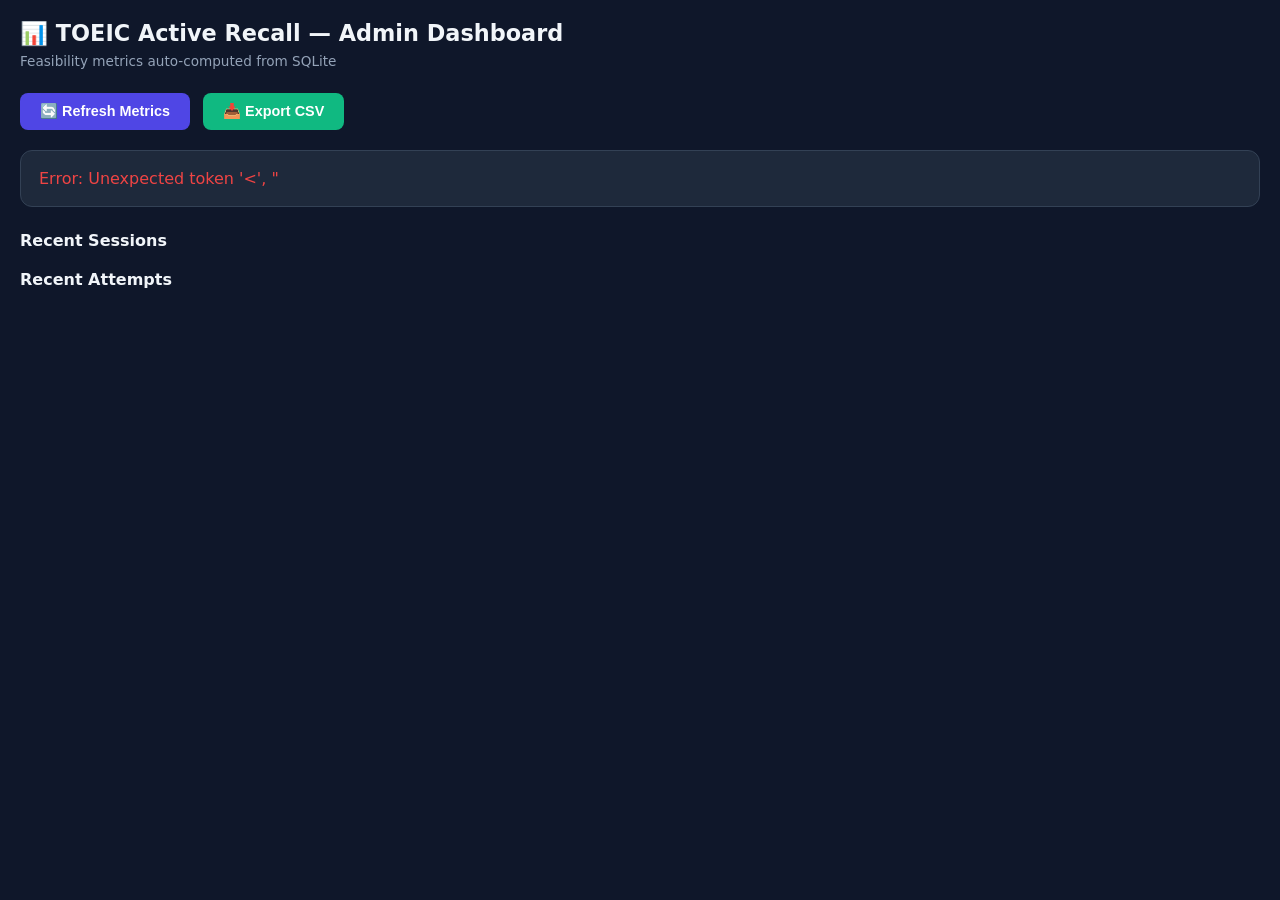
==== frontend/admin.html @ 5236ddc2 "feat: TOEIC Active Recall Battle — Phase 1 (sentence) + Phase 2 (explanation), CSS pixel art monster" ====
<!DOCTYPE html>
<html lang="en">
<head>
<meta charset="UTF-8">
<meta name="viewport" content="width=device-width, initial-scale=1.0">
<title>Admin Dashboard — TOEIC Pilot</title>
<style>
  :root { --bg: #0f172a; --card: #1e293b; --text: #f1f5f9; --primary: #4f46e5;
          --success: #10b981; --danger: #ef4444; --warn: #f59e0b;
          --border: #334155; --text-muted: #94a3b8; }
  * { box-sizing: border-box; margin: 0; padding: 0; }
  body { background: var(--bg); color: var(--text); font-family: 'Segoe UI', system-ui, sans-serif;
         min-height: 100vh; padding: 20px; }
  h1 { font-size: 1.4rem; margin-bottom: 6px; }
  .subtitle { color: var(--text-muted); font-size: 0.85rem; margin-bottom: 24px; }
  .grid { display: grid; grid-template-columns: repeat(auto-fit, minmax(280px, 1fr)); gap: 16px; margin-bottom: 24px; }
  .metric-card { background: var(--card); border-radius: 12px; padding: 18px; border: 1px solid var(--border); }
  .metric-card h3 { font-size: 0.78rem; color: var(--text-muted); text-transform: uppercase; letter-spacing: 0.5px; margin-bottom: 6px; }
  .metric-card .value { font-size: 1.8rem; font-weight: 900; }
  .metric-card .criterion { font-size: 0.8rem; margin-top: 4px; }
  .go { color: var(--success); }
  .modify { color: var(--danger); }
  .btn { padding: 10px 20px; border-radius: 8px; border: none; font-size: 0.9rem; cursor: pointer; font-weight: 600; }
  .btn-primary { background: var(--primary); color: white; margin-right: 8px; }
  .btn-success { background: var(--success); color: white; }
  #raw-data { background: var(--card); border-radius: 12px; padding: 18px; border: 1px solid var(--border);
              max-height: 500px; overflow-y: auto; margin-top: 16px; display: none; }
  pre { font-size: 0.78rem; color: var(--text-muted); white-space: pre-wrap; }
  .section-title { font-size: 1rem; font-weight: 700; margin: 20px 0 12px; }
  table { width: 100%; border-collapse: collapse; font-size: 0.8rem; margin-top: 12px; }
  th, td { text-align: left; padding: 8px 10px; border-bottom: 1px solid var(--border); }
  th { color: var(--text-muted); font-weight: 600; text-transform: uppercase; font-size: 0.72rem; letter-spacing: 0.5px; }
  #loading { color: var(--text-muted); padding: 20px 0; }
</style>
</head>
<body>
<h1>📊 TOEIC Active Recall — Admin Dashboard</h1>
<p class="subtitle">Feasibility metrics auto-computed from SQLite</p>

<div style="margin-bottom:20px;">
  <button class="btn btn-primary" onclick="loadMetrics()">🔄 Refresh Metrics</button>
  <button class="btn btn-success" onclick="exportCSV()">📥 Export CSV</button>
</div>

<div class="grid" id="metrics-grid">
  <div id="loading">Loading... click Refresh Metrics</div>
</div>

<div class="section-title">Recent Sessions</div>
<div id="sessions-table"></div>

<div class="section-title">Recent Attempts</div>
<div id="attempts-table"></div>

<div id="raw-data"><pre id="raw-json"></pre></div>

<script>
async function loadMetrics() {
  try {
    const [mRes, eRes] = await Promise.all([
      fetch('/api/admin/metrics'),
      fetch('/api/admin/export')
    ]);
    const metrics = await mRes.json();
    const data = await eRes.json();
    renderMetrics(metrics);
    renderSessions(data.sessions || []);
    renderAttempts((data.attempts || []).slice(-30));
  } catch (e) {
    document.getElementById("metrics-grid").innerHTML =
      `<div class="metric-card"><span style="color:var(--danger)">Error: ${e.message}</span></div>`;
  }
}

function renderMetrics(m) {
  const items = [
    { label: "Session Completion", value: (m.session_completion_rate * 100).toFixed(1) + "%", go: m.session_completion_go, criterion: "≥ 80%" },
    { label: "Attrition Rate", value: (m.attrition_rate * 100).toFixed(1) + "%", go: m.attrition_go, criterion: "≤ 15%" },
    { label: "Mean Latency", value: m.mean_latency_ms + " ms", go: m.latency_go, criterion: "< 200 ms" },
    { label: "dB Gate Pass Rate", value: (m.db_pass_rate * 100).toFixed(1) + "%", go: m.db_pass_go, criterion: "≥ 85%" },
    { label: "Cosine Score SD", value: m.cosine_sd.toFixed(4), go: m.cosine_go, criterion: "< 0.05" },
    { label: "Bypass Rate", value: (m.bypass_rate * 100).toFixed(1) + "%", go: m.bypass_go, criterion: "≤ 20%" },
  ];

  document.getElementById("metrics-grid").innerHTML = items.map(item => `
    <div class="metric-card">
      <h3>${item.label}</h3>
      <div class="value" style="color:${item.go ? 'var(--success)' : 'var(--danger)'}">${item.value}</div>
      <div class="criterion ${item.go ? 'go' : 'modify'}">${item.go ? '✅ GO' : '❌ MODIFY'} — criterion: ${item.criterion}</div>
    </div>
  `).join("");
}

function renderSessions(sessions) {
  if (!sessions.length) {
    document.getElementById("sessions-table").innerHTML = "<p style='color:var(--text-muted)'>No sessions yet.</p>";
    return;
  }
  const rows = sessions.slice(-20).reverse().map(s =>
    `<tr><td>${s.timestamp?.slice(0,19)||''}</td><td>${s.participant_id}</td><td>Day ${s.day}</td><td>${s.score}/${s.total}</td></tr>`
  ).join("");
  document.getElementById("sessions-table").innerHTML = `
    <table><thead><tr><th>Time</th><th>PID</th><th>Day</th><th>Score</th></tr></thead><tbody>${rows}</tbody></table>`;
}

function renderAttempts(attempts) {
  if (!attempts.length) {
    document.getElementById("attempts-table").innerHTML = "<p style='color:var(--text-muted)'>No attempts yet.</p>";
    return;
  }
  const rows = attempts.reverse().map(a =>
    `<tr><td>${a.timestamp?.slice(0,19)||''}</td><td>${a.participant_id}</td><td>${a.question_id}</td>
     <td>${a.db_pass?'✅':'❌'}</td><td>${a.cosine_score?.toFixed(2)||'-'}</td>
     <td>${a.passed?'✅':'❌'}</td><td>${a.latency_ms}ms</td></tr>`
  ).join("");
  document.getElementById("attempts-table").innerHTML = `
    <table><thead><tr><th>Time</th><th>PID</th><th>QID</th><th>dB</th><th>Cos</th><th>Pass</th><th>Latency</th></tr></thead><tbody>${rows}</tbody></table>`;
}

async function exportCSV() {
  const res = await fetch('/api/admin/export');
  const data = await res.json();
  const att = data.attempts || [];
  const header = "timestamp,participant_id,question_id,attempt_num,db_pass,stt_text,cosine_score,passed,bypass_used,latency_ms";
  const rows = att.map(a =>
    `"${a.timestamp||''}","${a.participant_id||''}","${a.question_id||''}",${a.attempt_num||0},${a.db_pass||0},"${(a.stt_text||'').replace(/"/g,'""')}",${a.cosine_score||0},${a.passed||0},${a.bypass_used||0},${a.latency_ms||0}`
  );
  const csv = header + "\n" + rows.join("\n");
  const blob = new Blob([csv], { type: "text/csv" });
  const a = document.createElement("a");
  a.href = URL.createObjectURL(blob);
  a.download = "toeic_pilot_data.csv";
  a.click();
}

// Auto-load on open
loadMetrics();
</script>
</body>
</html>
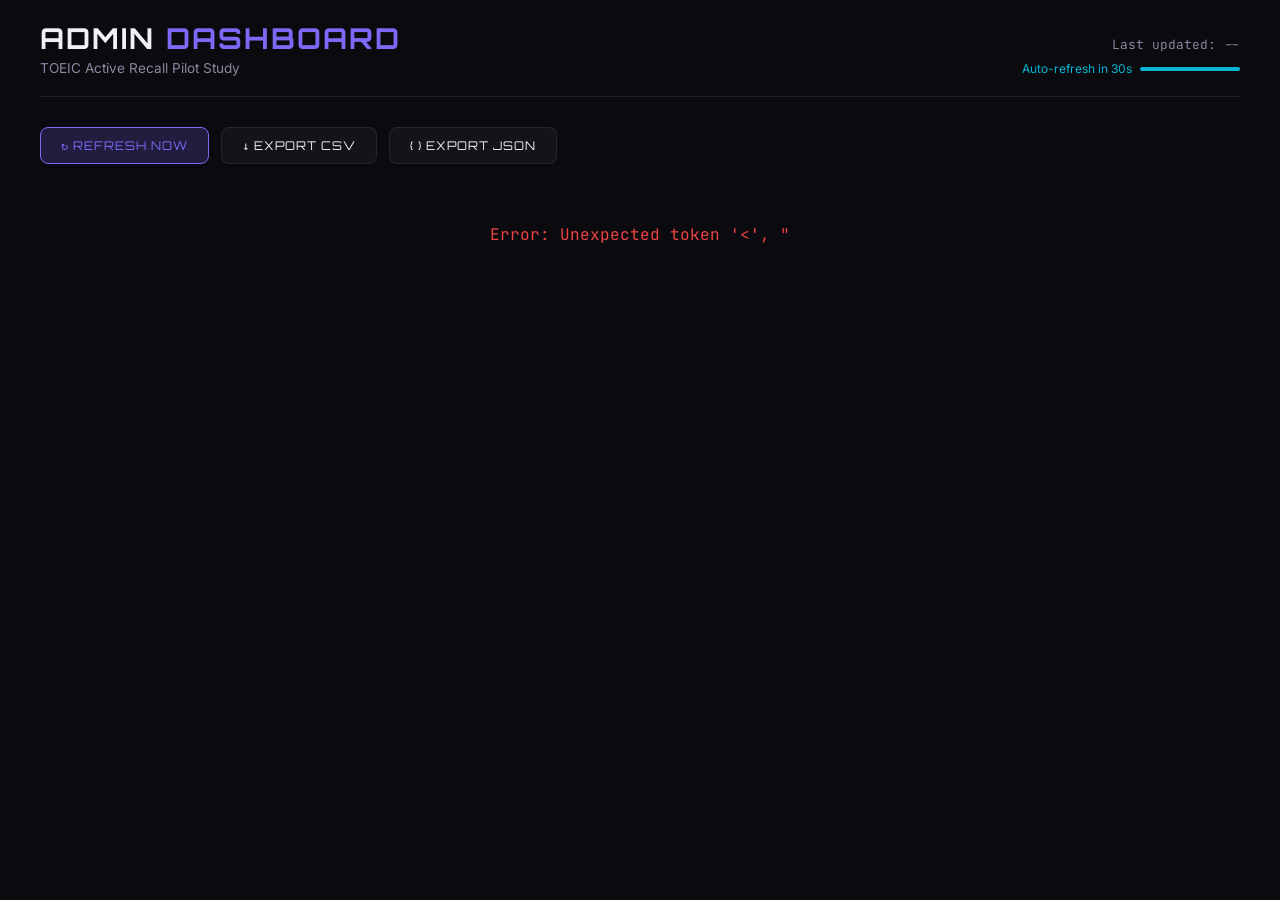
==== commit 7d77b70d: "feat: complete UI & Gameplay upgrade" ====
--- a/frontend/admin.html
+++ b/frontend/admin.html
@@ -3,138 +3,281 @@
 <head>
 <meta charset="UTF-8">
 <meta name="viewport" content="width=device-width, initial-scale=1.0">
-<title>Admin Dashboard — TOEIC Pilot</title>
+<title>TOEIC Pilot — Admin Dashboard</title>
+<link rel="preconnect" href="https://fonts.googleapis.com">
+<link href="https://fonts.googleapis.com/css2?family=Inter:wght@300;400;500;600;700&family=Orbitron:wght@500;700;900&family=JetBrains+Mono:wght@400&display=swap" rel="stylesheet">
 <style>
-  :root { --bg: #0f172a; --card: #1e293b; --text: #f1f5f9; --primary: #4f46e5;
-          --success: #10b981; --danger: #ef4444; --warn: #f59e0b;
-          --border: #334155; --text-muted: #94a3b8; }
-  * { box-sizing: border-box; margin: 0; padding: 0; }
-  body { background: var(--bg); color: var(--text); font-family: 'Segoe UI', system-ui, sans-serif;
-         min-height: 100vh; padding: 20px; }
-  h1 { font-size: 1.4rem; margin-bottom: 6px; }
-  .subtitle { color: var(--text-muted); font-size: 0.85rem; margin-bottom: 24px; }
-  .grid { display: grid; grid-template-columns: repeat(auto-fit, minmax(280px, 1fr)); gap: 16px; margin-bottom: 24px; }
-  .metric-card { background: var(--card); border-radius: 12px; padding: 18px; border: 1px solid var(--border); }
-  .metric-card h3 { font-size: 0.78rem; color: var(--text-muted); text-transform: uppercase; letter-spacing: 0.5px; margin-bottom: 6px; }
-  .metric-card .value { font-size: 1.8rem; font-weight: 900; }
-  .metric-card .criterion { font-size: 0.8rem; margin-top: 4px; }
-  .go { color: var(--success); }
-  .modify { color: var(--danger); }
-  .btn { padding: 10px 20px; border-radius: 8px; border: none; font-size: 0.9rem; cursor: pointer; font-weight: 600; }
-  .btn-primary { background: var(--primary); color: white; margin-right: 8px; }
-  .btn-success { background: var(--success); color: white; }
-  #raw-data { background: var(--card); border-radius: 12px; padding: 18px; border: 1px solid var(--border);
-              max-height: 500px; overflow-y: auto; margin-top: 16px; display: none; }
-  pre { font-size: 0.78rem; color: var(--text-muted); white-space: pre-wrap; }
-  .section-title { font-size: 1rem; font-weight: 700; margin: 20px 0 12px; }
-  table { width: 100%; border-collapse: collapse; font-size: 0.8rem; margin-top: 12px; }
-  th, td { text-align: left; padding: 8px 10px; border-bottom: 1px solid var(--border); }
-  th { color: var(--text-muted); font-weight: 600; text-transform: uppercase; font-size: 0.72rem; letter-spacing: 0.5px; }
-  #loading { color: var(--text-muted); padding: 20px 0; }
+:root {
+  --bg: #0a0a0f;
+  --bg2: #111118;
+  --glass: rgba(255,255,255,0.04);
+  --border: rgba(255,255,255,0.08);
+  --accent: #7c6af7;
+  --success: #22c55e;
+  --danger: #ef4444;
+  --info: #06b6d4;
+  --warning: #f59e0b;
+  
+  --text: #f0f0f5;
+  --text2: #8888a0;
+  
+  --font: 'Inter', system-ui, sans-serif;
+  --font-d: 'Orbitron', monospace;
+  --font-m: 'JetBrains Mono', monospace;
+  
+  --ease: cubic-bezier(0.4, 0, 0.2, 1);
+}
+
+*,*::before,*::after { box-sizing: border-box; margin: 0; padding: 0; }
+body {
+  background: var(--bg); font-family: var(--font); color: var(--text);
+  min-height: 100vh; padding: 20px;
+}
+
+.container { max-width: 1200px; margin: 0 auto; }
+
+/* Header */
+.header {
+  display: flex; justify-content: space-between; align-items: flex-end;
+  margin-bottom: 30px; padding-bottom: 20px; border-bottom: 1px solid var(--border);
+}
+.title-area h1 { font-family: var(--font-d); font-size: 1.8rem; letter-spacing: 2px; margin-bottom: 4px; }
+.title-area h1 span { color: var(--accent); }
+.status-area { text-align: right; }
+.last-refresh { font-family: var(--font-m); font-size: 0.8rem; color: var(--text2); margin-bottom: 8px; }
+.auto-refresh { font-size: 0.75rem; color: var(--info); display: flex; align-items: center; justify-content: flex-end; gap: 8px; }
+.progress-bar { width: 100px; height: 4px; background: rgba(255,255,255,0.1); border-radius: 2px; overflow: hidden; }
+.progress-fill { height: 100%; background: var(--info); width: 100%; transition: width 1s linear; }
+
+/* Actions */
+.actions { display: flex; gap: 12px; margin-bottom: 20px; }
+.btn {
+  padding: 10px 20px; background: var(--glass); border: 1px solid var(--border);
+  border-radius: 8px; color: var(--text); font-family: var(--font-d); font-size: 0.75rem;
+  letter-spacing: 1px; cursor: pointer; transition: all 0.2s;
+  display: flex; align-items: center; gap: 6px;
+}
+.btn:hover { background: rgba(255,255,255,0.1); border-color: #fff; }
+.btn-primary { background: rgba(124,106,247,0.2); border-color: var(--accent); color: var(--accent); }
+.btn-primary:hover { background: rgba(124,106,247,0.3); box-shadow: 0 0 15px rgba(124,106,247,0.4); }
+
+/* Grid */
+.grid { display: grid; grid-template-columns: repeat(auto-fit, minmax(300px, 1fr)); gap: 20px; margin-bottom: 30px; }
+
+/* Metric Card */
+.metric-card {
+  background: var(--glass); backdrop-filter: blur(10px); -webkit-backdrop-filter: blur(10px);
+  border: 1px solid var(--border); border-radius: 16px; padding: 20px;
+  display: flex; align-items: center; justify-content: space-between;
+}
+.metric-info { flex: 1; }
+.metric-title { font-size: 0.8rem; color: var(--text2); margin-bottom: 8px; text-transform: uppercase; letter-spacing: 1px; }
+.metric-val { font-family: var(--font-d); font-size: 1.8rem; font-weight: 700; margin-bottom: 12px; }
+
+/* Pill */
+.pill {
+  display: inline-block; padding: 4px 12px; border-radius: 20px;
+  font-family: var(--font-d); font-size: 0.65rem; font-weight: 700; letter-spacing: 1px; text-transform: uppercase;
+}
+.pill.go { background: rgba(34,197,94,0.15); color: var(--success); border: 1px solid rgba(34,197,94,0.4); box-shadow: 0 0 10px rgba(34,197,94,0.2); }
+.pill.modify { background: rgba(239,68,68,0.15); color: var(--danger); border: 1px solid rgba(239,68,68,0.4); box-shadow: 0 0 10px rgba(239,68,68,0.2); }
+
+/* Ring */
+.ring-wrap { position: relative; width: 60px; height: 60px; margin-left: 20px; }
+.ring-svg { transform: rotate(-90deg); width: 60px; height: 60px; }
+.ring-bg { fill: none; stroke: rgba(255,255,255,0.05); stroke-width: 4; }
+.ring-fill { fill: none; stroke: var(--text); stroke-width: 4; stroke-linecap: round; stroke-dasharray: 157; stroke-dashoffset: 157; transition: stroke-dashoffset 1s var(--ease); }
+.ring-fill.go { stroke: var(--success); }
+.ring-fill.modify { stroke: var(--danger); }
+.ring-text { position: absolute; inset: 0; display: flex; align-items: center; justify-content: center; font-family: var(--font-m); font-size: 0.75rem; color: var(--text2); }
+
+/* Tables */
+.data-section {
+  background: var(--glass); backdrop-filter: blur(10px); border: 1px solid var(--border);
+  border-radius: 16px; padding: 24px; margin-bottom: 30px; overflow-x: auto;
+}
+.section-title { font-family: var(--font-d); font-size: 1.1rem; margin-bottom: 16px; display: flex; justify-content: space-between; }
+.badge { background: rgba(255,255,255,0.1); padding: 2px 8px; border-radius: 12px; font-size: 0.7rem; font-family: var(--font-m); }
+
+table { width: 100%; border-collapse: collapse; text-align: left; font-family: var(--font-m); font-size: 0.85rem; }
+th { padding: 12px 16px; color: var(--text2); border-bottom: 1px solid var(--border); font-weight: normal; text-transform: uppercase; font-size: 0.75rem; letter-spacing: 1px; }
+td { padding: 12px 16px; border-bottom: 1px solid rgba(255,255,255,0.02); }
+tbody tr { transition: background 0.2s; }
+tbody tr:hover { background: rgba(255,255,255,0.03); }
+
+.pass-yes { color: var(--success); }
+.pass-no { color: var(--danger); }
+
+.loading { text-align: center; padding: 40px; color: var(--text2); font-family: var(--font-m); }
+
 </style>
 </head>
 <body>
-<h1>📊 TOEIC Active Recall — Admin Dashboard</h1>
-<p class="subtitle">Feasibility metrics auto-computed from SQLite</p>
-
-<div style="margin-bottom:20px;">
-  <button class="btn btn-primary" onclick="loadMetrics()">🔄 Refresh Metrics</button>
-  <button class="btn btn-success" onclick="exportCSV()">📥 Export CSV</button>
+
+<div class="container">
+  <div class="header">
+    <div class="title-area">
+      <h1>ADMIN <span>DASHBOARD</span></h1>
+      <div style="color:var(--text2); font-size:0.85rem;">TOEIC Active Recall Pilot Study</div>
+    </div>
+    <div class="status-area">
+      <div class="last-refresh" id="lastRefresh">Last updated: --</div>
+      <div class="auto-refresh">
+        <span>Auto-refresh in <span id="countdown">30</span>s</span>
+        <div class="progress-bar"><div class="progress-fill" id="refreshFill"></div></div>
+      </div>
+    </div>
+  </div>
+
+  <div class="actions">
+    <button class="btn btn-primary" onclick="fetchData()">↻ REFRESH NOW</button>
+    <button class="btn" onclick="exportCSV()">↓ EXPORT CSV</button>
+    <button class="btn" onclick="exportJSON()">{ } EXPORT JSON</button>
+  </div>
+
+  <div id="content">
+    <div class="loading">Loading data from server...</div>
+  </div>
 </div>
 
-<div class="grid" id="metrics-grid">
-  <div id="loading">Loading... click Refresh Metrics</div>
-</div>
-
-<div class="section-title">Recent Sessions</div>
-<div id="sessions-table"></div>
-
-<div class="section-title">Recent Attempts</div>
-<div id="attempts-table"></div>
-
-<div id="raw-data"><pre id="raw-json"></pre></div>
-
 <script>
-async function loadMetrics() {
+let fullData = null;
+let refreshTimer = 30;
+let intervalId = null;
+
+async function fetchData() {
+  document.getElementById('content').innerHTML = '<div class="loading">Refreshing data...</div>';
   try {
-    const [mRes, eRes] = await Promise.all([
+    const [metricsRes, exportRes] = await Promise.all([
       fetch('/api/admin/metrics'),
       fetch('/api/admin/export')
     ]);
-    const metrics = await mRes.json();
-    const data = await eRes.json();
-    renderMetrics(metrics);
-    renderSessions(data.sessions || []);
-    renderAttempts((data.attempts || []).slice(-30));
-  } catch (e) {
-    document.getElementById("metrics-grid").innerHTML =
-      `<div class="metric-card"><span style="color:var(--danger)">Error: ${e.message}</span></div>`;
+    
+    const metrics = await metricsRes.json();
+    fullData = await exportRes.json();
+    
+    render(metrics, fullData);
+    
+    document.getElementById('lastRefresh').textContent = 'Last updated: ' + new Date().toLocaleTimeString();
+    resetTimer();
+  } catch(e) {
+    document.getElementById('content').innerHTML = `<div class="loading" style="color:var(--danger)">Error: ${e.message}</div>`;
   }
 }
 
-function renderMetrics(m) {
-  const items = [
-    { label: "Session Completion", value: (m.session_completion_rate * 100).toFixed(1) + "%", go: m.session_completion_go, criterion: "≥ 80%" },
-    { label: "Attrition Rate", value: (m.attrition_rate * 100).toFixed(1) + "%", go: m.attrition_go, criterion: "≤ 15%" },
-    { label: "Mean Latency", value: m.mean_latency_ms + " ms", go: m.latency_go, criterion: "< 200 ms" },
-    { label: "dB Gate Pass Rate", value: (m.db_pass_rate * 100).toFixed(1) + "%", go: m.db_pass_go, criterion: "≥ 85%" },
-    { label: "Cosine Score SD", value: m.cosine_sd.toFixed(4), go: m.cosine_go, criterion: "< 0.05" },
-    { label: "Bypass Rate", value: (m.bypass_rate * 100).toFixed(1) + "%", go: m.bypass_go, criterion: "≤ 20%" },
-  ];
-
-  document.getElementById("metrics-grid").innerHTML = items.map(item => `
+function resetTimer() {
+  refreshTimer = 30;
+  if(intervalId) clearInterval(intervalId);
+  intervalId = setInterval(() => {
+    refreshTimer--;
+    document.getElementById('countdown').textContent = refreshTimer;
+    document.getElementById('refreshFill').style.width = (refreshTimer / 30 * 100) + '%';
+    if(refreshTimer <= 0) fetchData();
+  }, 1000);
+}
+
+function createMetricCard(title, valStr, isPct, pctVal, isGo) {
+  const statusCls = isGo ? 'go' : 'modify';
+  const statusTxt = isGo ? 'GO' : 'MODIFY';
+  
+  let ringHtml = '';
+  if (isPct) {
+    const offset = 157 - (157 * pctVal);
+    ringHtml = `
+      <div class="ring-wrap">
+        <svg class="ring-svg"><circle class="ring-bg" cx="30" cy="30" r="25"></circle>
+        <circle class="ring-fill ${statusCls}" cx="30" cy="30" r="25" style="stroke-dashoffset:${offset}"></circle></svg>
+      </div>
+    `;
+  }
+
+  return `
     <div class="metric-card">
-      <h3>${item.label}</h3>
-      <div class="value" style="color:${item.go ? 'var(--success)' : 'var(--danger)'}">${item.value}</div>
-      <div class="criterion ${item.go ? 'go' : 'modify'}">${item.go ? '✅ GO' : '❌ MODIFY'} — criterion: ${item.criterion}</div>
-    </div>
-  `).join("");
-}
-
-function renderSessions(sessions) {
-  if (!sessions.length) {
-    document.getElementById("sessions-table").innerHTML = "<p style='color:var(--text-muted)'>No sessions yet.</p>";
-    return;
-  }
-  const rows = sessions.slice(-20).reverse().map(s =>
-    `<tr><td>${s.timestamp?.slice(0,19)||''}</td><td>${s.participant_id}</td><td>Day ${s.day}</td><td>${s.score}/${s.total}</td></tr>`
-  ).join("");
-  document.getElementById("sessions-table").innerHTML = `
-    <table><thead><tr><th>Time</th><th>PID</th><th>Day</th><th>Score</th></tr></thead><tbody>${rows}</tbody></table>`;
-}
-
-function renderAttempts(attempts) {
-  if (!attempts.length) {
-    document.getElementById("attempts-table").innerHTML = "<p style='color:var(--text-muted)'>No attempts yet.</p>";
-    return;
-  }
-  const rows = attempts.reverse().map(a =>
-    `<tr><td>${a.timestamp?.slice(0,19)||''}</td><td>${a.participant_id}</td><td>${a.question_id}</td>
-     <td>${a.db_pass?'✅':'❌'}</td><td>${a.cosine_score?.toFixed(2)||'-'}</td>
-     <td>${a.passed?'✅':'❌'}</td><td>${a.latency_ms}ms</td></tr>`
-  ).join("");
-  document.getElementById("attempts-table").innerHTML = `
-    <table><thead><tr><th>Time</th><th>PID</th><th>QID</th><th>dB</th><th>Cos</th><th>Pass</th><th>Latency</th></tr></thead><tbody>${rows}</tbody></table>`;
-}
-
-async function exportCSV() {
-  const res = await fetch('/api/admin/export');
-  const data = await res.json();
-  const att = data.attempts || [];
-  const header = "timestamp,participant_id,question_id,attempt_num,db_pass,stt_text,cosine_score,passed,bypass_used,latency_ms";
-  const rows = att.map(a =>
-    `"${a.timestamp||''}","${a.participant_id||''}","${a.question_id||''}",${a.attempt_num||0},${a.db_pass||0},"${(a.stt_text||'').replace(/"/g,'""')}",${a.cosine_score||0},${a.passed||0},${a.bypass_used||0},${a.latency_ms||0}`
-  );
-  const csv = header + "\n" + rows.join("\n");
-  const blob = new Blob([csv], { type: "text/csv" });
-  const a = document.createElement("a");
-  a.href = URL.createObjectURL(blob);
-  a.download = "toeic_pilot_data.csv";
+      <div class="metric-info">
+        <div class="metric-title">${title}</div>
+        <div class="metric-val">${valStr}</div>
+        <div class="pill ${statusCls}">${statusTxt}</div>
+      </div>
+      ${ringHtml}
+    </div>
+  `;
+}
+
+function render(metrics, data) {
+  const g = metrics;
+  const html = `
+    <div class="grid">
+      ${createMetricCard('Session Completion', (g.session_completion_rate*100).toFixed(1)+'%', true, g.session_completion_rate, g.session_completion_go)}
+      ${createMetricCard('Attrition Rate', (g.attrition_rate*100).toFixed(1)+'%', true, g.attrition_rate, g.attrition_go)}
+      ${createMetricCard('Mean Latency', Math.round(g.mean_latency_ms)+' ms', false, 0, g.latency_go)}
+      ${createMetricCard('dB Gate Pass Rate', (g.db_pass_rate*100).toFixed(1)+'%', true, g.db_pass_rate, g.db_pass_go)}
+      ${createMetricCard('Cosine Score SD', g.cosine_sd.toFixed(3), false, 0, g.cosine_go)}
+      ${createMetricCard('Bypass Rate', (g.bypass_rate*100).toFixed(1)+'%', true, g.bypass_rate, g.bypass_go)}
+    </div>
+    
+    <div class="data-section">
+      <div class="section-title">Recent Sessions <span class="badge">${data.sessions.length} total</span></div>
+      <table>
+        <thead><tr><th>Time</th><th>PID</th><th>Day</th><th>Score</th></tr></thead>
+        <tbody>
+          ${data.sessions.slice(-20).reverse().map(s => `
+            <tr><td>${s.timestamp}</td><td>${s.participant_id}</td><td>${s.day}</td><td>${s.scores ? s.scores.score : '-'}</td></tr>
+          `).join('')}
+        </tbody>
+      </table>
+    </div>
+
+    <div class="data-section">
+      <div class="section-title">Recent Attempts <span class="badge">${data.attempts.length} total</span></div>
+      <table>
+        <thead><tr><th>Time</th><th>PID</th><th>QID</th><th>Att</th><th>dB Pass</th><th>Cosine</th><th>Pass</th><th>Latency</th></tr></thead>
+        <tbody>
+          ${data.attempts.slice(-30).reverse().map(a => `
+            <tr>
+              <td>${a.timestamp.split('.')[0]}</td>
+              <td>${a.participant_id}</td>
+              <td>${a.question_id}</td>
+              <td>${a.attempt_num}</td>
+              <td class="${a.db_pass?'pass-yes':'pass-no'}">${a.db_pass?'✓':'✗'}</td>
+              <td>${a.cosine_score.toFixed(3)}</td>
+              <td class="${a.passed?'pass-yes':'pass-no'}">${a.passed?'✓':'✗'}</td>
+              <td>${a.latency_ms}ms</td>
+            </tr>
+          `).join('')}
+        </tbody>
+      </table>
+    </div>
+  `;
+  document.getElementById('content').innerHTML = html;
+}
+
+function exportJSON() {
+  if(!fullData) return;
+  const str = JSON.stringify(fullData, null, 2);
+  const blob = new Blob([str], {type: "application/json"});
+  const url = URL.createObjectURL(blob);
+  const a = document.createElement('a');
+  a.href = url;
+  a.download = `toeic_export_${new Date().toISOString().split('T')[0]}.json`;
   a.click();
 }
 
-// Auto-load on open
-loadMetrics();
+function exportCSV() {
+  if(!fullData || fullData.attempts.length === 0) return;
+  
+  const headers = Object.keys(fullData.attempts[0]).join(',');
+  const rows = fullData.attempts.map(a => Object.values(a).join(','));
+  const csv = headers + '\n' + rows.join('\n');
+  
+  const blob = new Blob([csv], {type: "text/csv"});
+  const url = URL.createObjectURL(blob);
+  const a = document.createElement('a');
+  a.href = url;
+  a.download = `toeic_attempts_${new Date().toISOString().split('T')[0]}.csv`;
+  a.click();
+}
+
+fetchData();
 </script>
 </body>
 </html>
